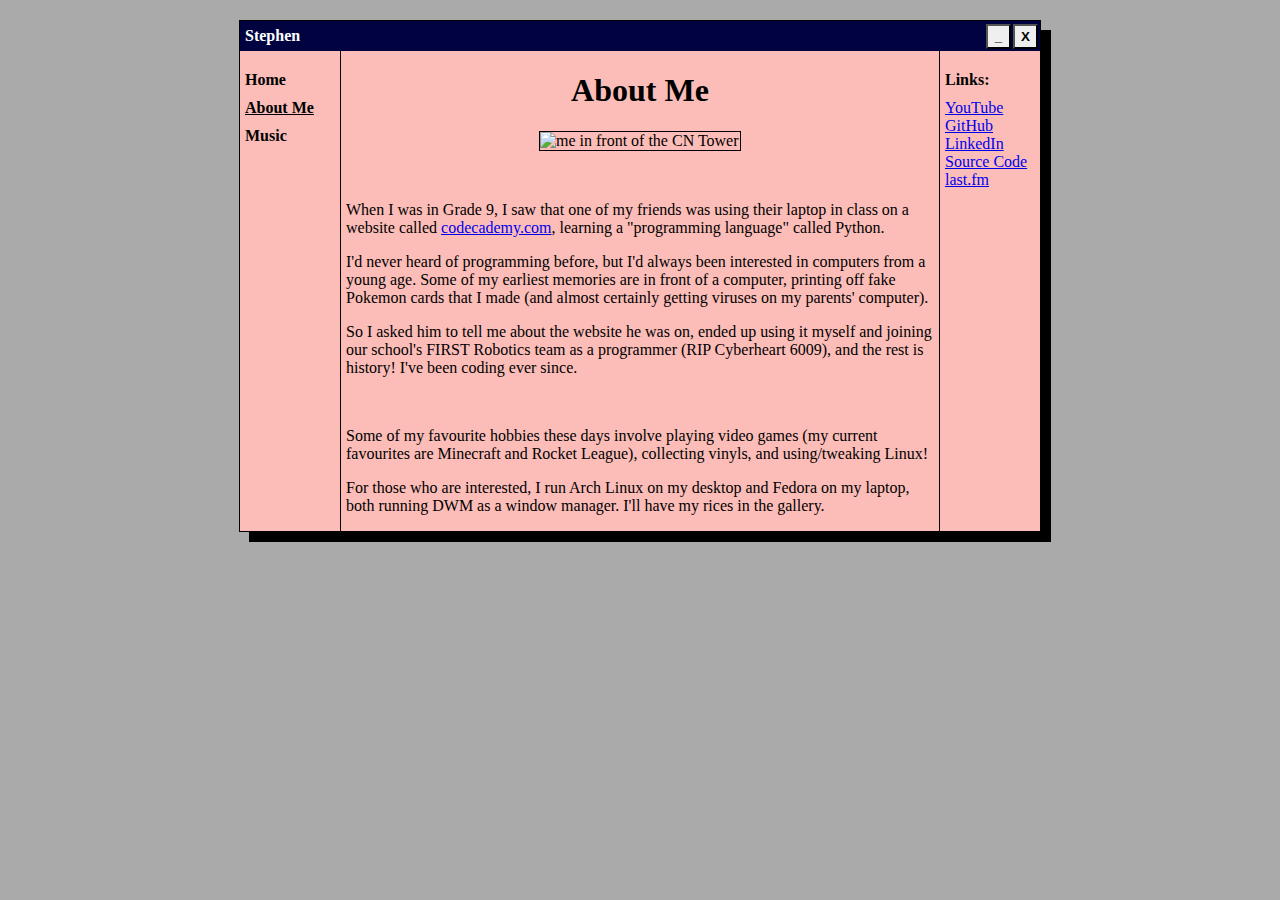
==== aboutme.html @ ee6a2c43 "NEW WEBSITE. WHAT THE FUCK" ====
<!DOCTYPE html>
<html lang="en">
    <head>
        <meta name="description" content="Webpage description goes here" />
        <meta charset="utf-8" />
        <title>About Me - Stephen Clark</title>
        <meta name="viewport" content="width=device-width, initial-scale=1" />
        <meta name="author" content="" />
        <link rel="stylesheet" href="./style.css">
        <script src="./script.js"></script>
    </head>
    <body>
        <div class="main">
            <div class="mainHeader">
                <div class="mainHeaderTitle">
                    <p>Stephen</p>
                </div>
                <div class="mainHeaderButtons">
                    <button>_</button>
                    <button>X</button>
                </div>
            </div>
            <div class="mainContent">
                <div class="mainContentLeft">
                    <a href="index.html">Home</a>
                    <a id="active" href="aboutme.html">About Me</a>
                    <a href="music.html">Music</a>
                </div>
                <div class="mainContentMiddle">
                    <div class="mainContentMiddleCenter">
                        <h1>About Me</h1>
                        <img src="./images/me.jpg" alt="me in front of the CN Tower">
                    </div>
                    <p>When I was in Grade 9, I saw that one of my friends was using their laptop in class on a website called <a href="www.codecademy.com">codecademy.com</a>, learning a "programming language" called Python.</p>
                    <p>I'd never heard of programming before, but I'd always been interested in computers from a young age. Some of my earliest memories are in front of a computer, printing off fake Pokemon cards that I made (and almost certainly getting viruses on my parents' computer).</p>
                    <p>So I asked him to tell me about the website he was on, ended up using it myself and joining our school's FIRST Robotics team as a programmer (RIP Cyberheart 6009), and the rest is history! I've been coding ever since.</p>
                    <br>
                    <p>Some of my favourite hobbies these days involve playing video games (my current favourites are Minecraft and Rocket League), collecting vinyls, and using/tweaking Linux!</p>
                    <p>For those who are interested, I run Arch Linux on my desktop and Fedora on my laptop, both running DWM as a window manager. I'll have my rices in the gallery.</p>
                </div>
                <div class="mainContentRight">
                    <div class="mainContentRightPadded">
                        <b>Links:</b>
                    </div>
                    <a href="https://youtube.com/@StephenClarkOsu">YouTube</a>
                    <a href="https://github.com/clarks03">GitHub</a>
                    <a href="https://linkedin.com/in/stephenclark25">LinkedIn</a>
                    <a href="https://github.com/clarks03/personal-website">Source Code</a>
                    <a href="https://www.last.fm/user/stephenclark25">last.fm</a>
                </div>
            </div>
        </div>
    </body>
</html>
---- style.css ----
@font-face {
    font-family: "Silkscreen";
    src: url("./fonts/w95fa/W95FA.otf");
}

body {
    font-family: "Silkscreen";
    padding: 0;
    margin: 0;
    background-color: #aaa;
    background-image: url("./images/polkadot.jpg");
    background-size: 250px;
}

.main {
    width: 80%;
    max-width: 800px;
    height: 80%;
    background-color: #fcbdb8;
    margin: auto;
    margin-top: 20px;
    margin-bottom: 30px;
    border: 1px solid black;
    box-shadow: 10px 10px black;
}

.mainHeader {
    background-color: #000340;
    color: white;
    display: flex;
    justify-content: space-between;
    align-items: center;
    height: 30px;
}

.mainHeader p {
    margin-left: 5px;
    font-weight: bold;
}

.mainHeaderButtons {
    display: flex;
}

.mainHeaderButtons button {
    height: 25px;
    width: 25px;
    margin-right: 2px;
    font-weight: bold;
    border-radius: 0;
}

.mainContent {
    display: grid;
    grid-template-columns: 100px auto 100px;
}

.mainContentLeft {
    margin: 5px;
    margin-top: 20px;
    font-weight: bold;
    display: flex;
    flex-direction: column;
}

.mainContentLeft a {
    margin-bottom: 10px;
    color: black;
    text-decoration: none;
}

.mainContentLeft #active {
    text-decoration: underline;
}

.mainContentLeft a:hover {
    text-decoration: underline;
    color: #333;
}

.mainContentMiddle {
    border-left: 1px solid black;
    border-right: 1px solid black;
}

.mainContentMiddle h2 {
    margin-left: 5px;
}

.mainContentMiddle p {
    margin-left: 5px;
    margin-right: 5px;
}

.mainContentMiddle hr {
    border: none;
    border-bottom: 1px solid black;
}

.mainContentMiddleCenter {
    display: flex;
    flex-direction: column;
    align-items: center;
    margin-bottom: 50px;
}

.mainContentMiddleCenter img {
    width: 200px;
    border: 1px solid black;
}

.mainContentRight {
    margin-left: 5px;
    margin-top: 20px;
}

.mainContentRight a {
    margin: 0;
}

.mainContentRightPadded {
    margin-bottom: 10px;
}

.vinylEntry {
    margin-left: 30px;
}

.vinylEntryInfo {
    display: flex;
    align-items: center;
}

.vinylEntryInfo img {
    width: 100px;
    height: 100px;
    /* margin-left: 30px; */
    border: 1px solid black;
    margin-top: 10px;
}

.vinylEntryInfo h3,h4 {
    margin-left: 20px;
}
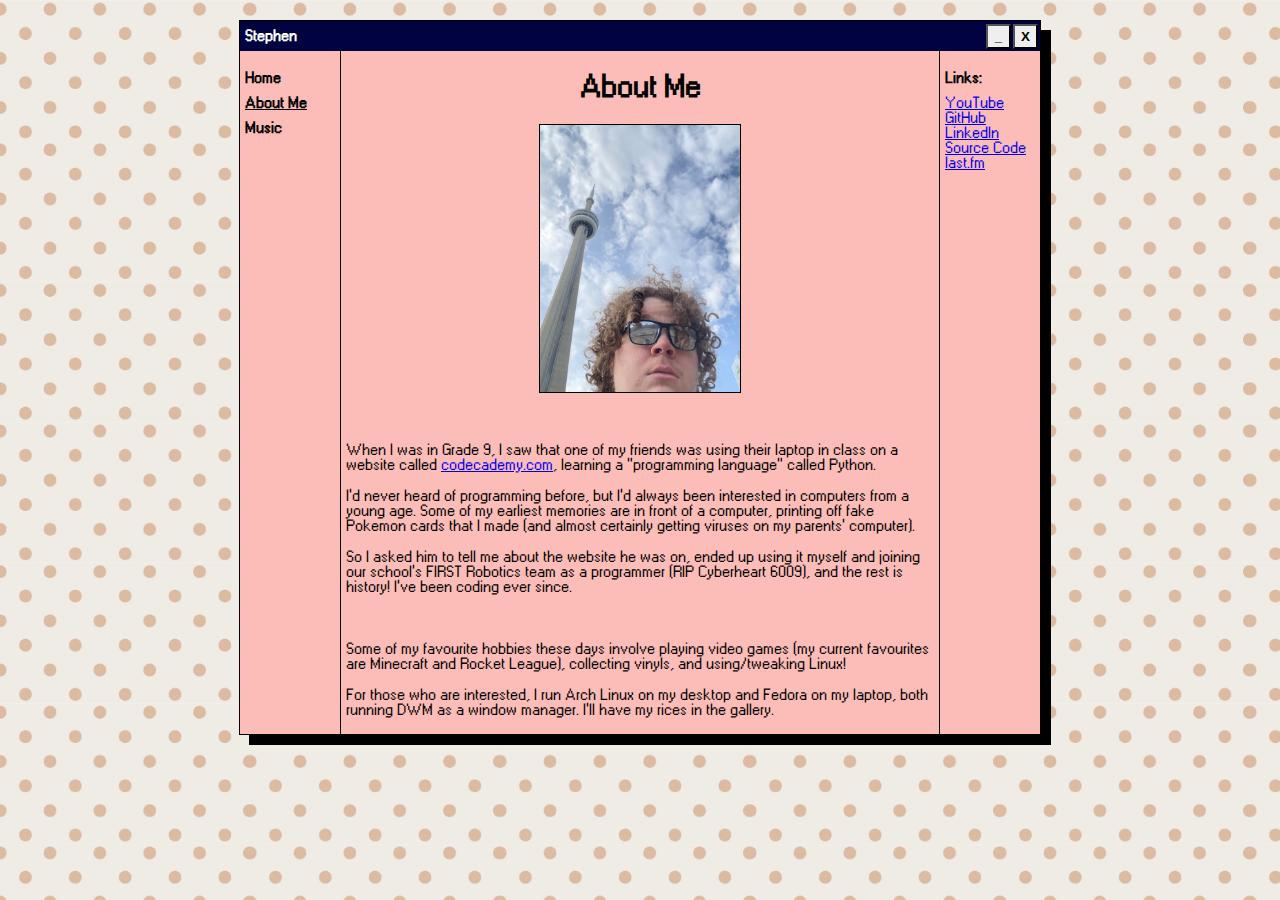
==== commit e0c1798d: "added the icon to the about me and music pages as well" ====
--- a/aboutme.html
+++ b/aboutme.html
@@ -7,6 +7,7 @@
         <meta name="viewport" content="width=device-width, initial-scale=1" />
         <meta name="author" content="" />
         <link rel="stylesheet" href="./style.css">
+        <link rel="icon" type="image/x-icon" href="spheal.webp">
         <script src="./script.js"></script>
     </head>
     <body>
--- a/style.css
+++ b/style.css
@@ -7,7 +7,6 @@
     font-family: "Silkscreen";
     padding: 0;
     margin: 0;
-    background-color: #aaa;
     background-image: url("./images/polkadot.jpg");
     background-size: 250px;
 }
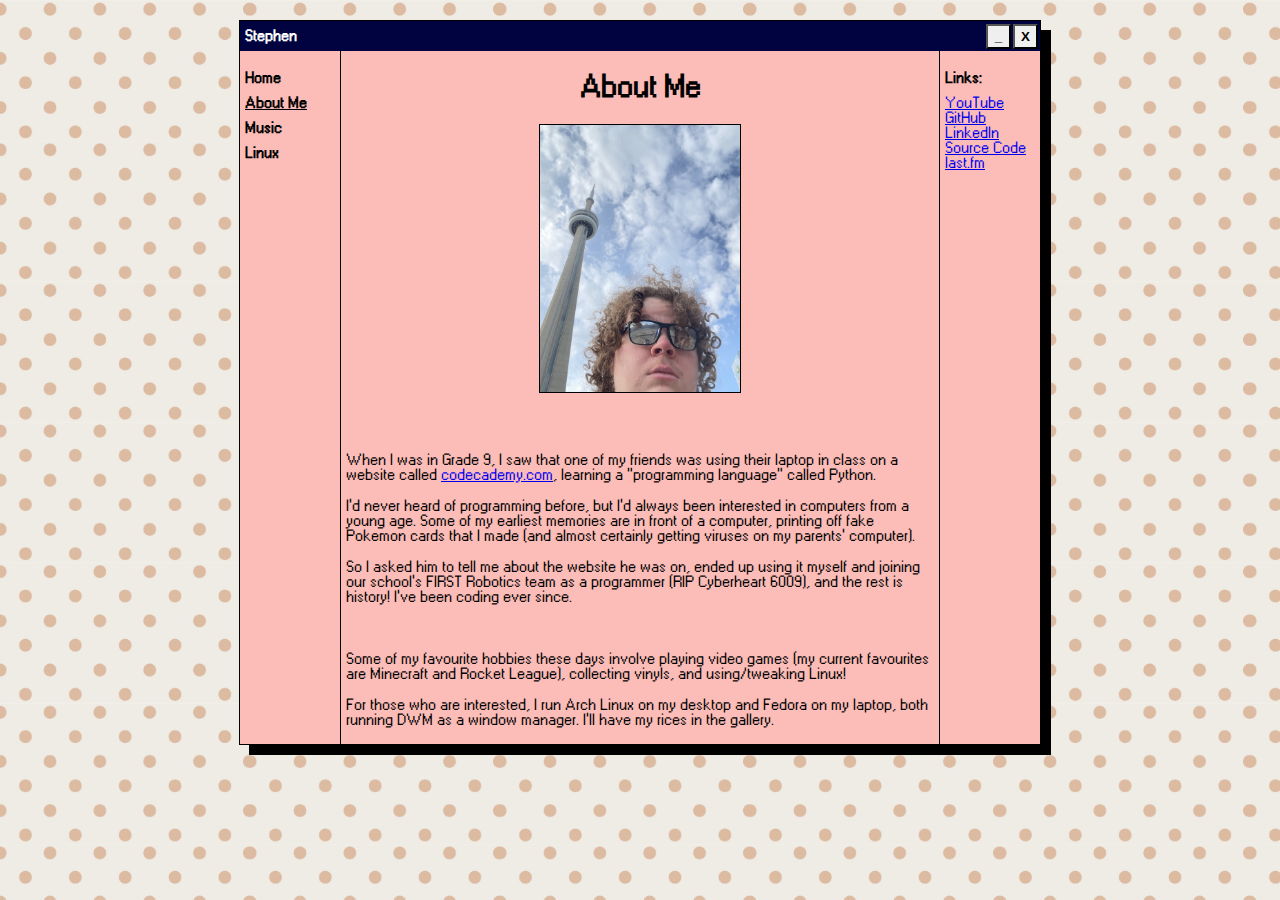
==== commit 1dee46df: "re-added the white album to music page, added linux page" ====
--- a/aboutme.html
+++ b/aboutme.html
@@ -26,6 +26,7 @@
                     <a href="index.html">Home</a>
                     <a id="active" href="aboutme.html">About Me</a>
                     <a href="music.html">Music</a>
+                    <a href="linux.html">Linux</a>
                 </div>
                 <div class="mainContentMiddle">
                     <div class="mainContentMiddleCenter">
--- a/style.css
+++ b/style.css
@@ -82,7 +82,23 @@
     border-right: 1px solid black;
 }
 
+.mainContentMiddle img {
+    width: 100%;
+    border: 1px solid black;
+    margin: 0 auto;
+    margin-bottom: 10px;
+}
+
+
 .mainContentMiddle h2 {
+    margin-left: 5px;
+}
+
+.mainContentMiddle h3 {
+    margin-left: 5px;
+}
+
+.mainContentMiddle h4 {
     margin-left: 5px;
 }
 
@@ -106,6 +122,17 @@
 .mainContentMiddleCenter img {
     width: 200px;
     border: 1px solid black;
+}
+
+.mainContentMiddleImg {
+    width: 100%;
+    display: flex;
+    justify-content: center;
+    align-items: center;
+}
+
+.mainContentMiddleImg a {
+    width: 90%;
 }
 
 .mainContentRight {
@@ -136,8 +163,6 @@
     /* margin-left: 30px; */
     border: 1px solid black;
     margin-top: 10px;
+    margin-left: 10px;
+    margin-right: 10px;
 }
-
-.vinylEntryInfo h3,h4 {
-    margin-left: 20px;
-}
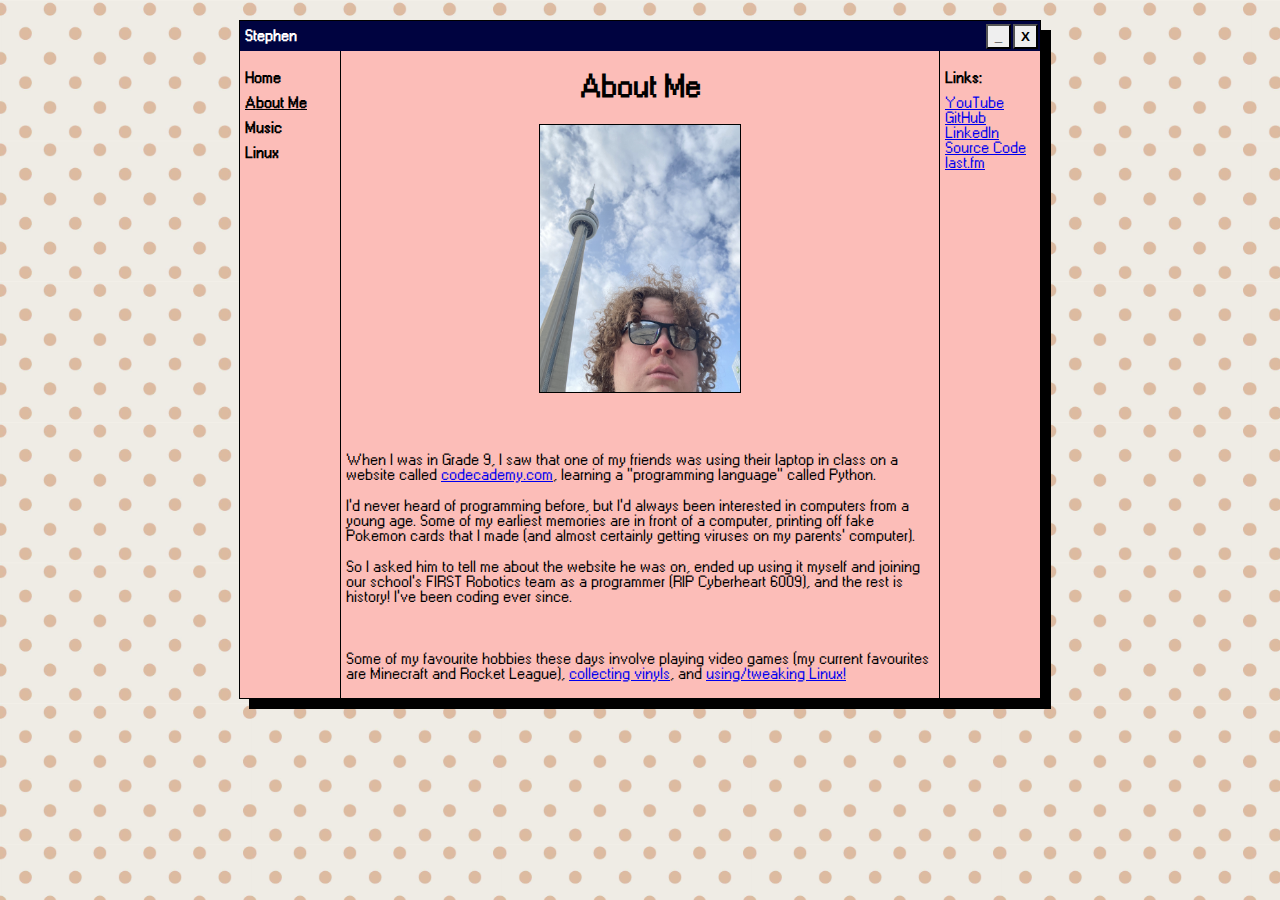
==== commit 5b2db414: "added laptop rice to linux page, added hyperlinks on about me" ====
--- a/aboutme.html
+++ b/aboutme.html
@@ -37,8 +37,7 @@
                     <p>I'd never heard of programming before, but I'd always been interested in computers from a young age. Some of my earliest memories are in front of a computer, printing off fake Pokemon cards that I made (and almost certainly getting viruses on my parents' computer).</p>
                     <p>So I asked him to tell me about the website he was on, ended up using it myself and joining our school's FIRST Robotics team as a programmer (RIP Cyberheart 6009), and the rest is history! I've been coding ever since.</p>
                     <br>
-                    <p>Some of my favourite hobbies these days involve playing video games (my current favourites are Minecraft and Rocket League), collecting vinyls, and using/tweaking Linux!</p>
-                    <p>For those who are interested, I run Arch Linux on my desktop and Fedora on my laptop, both running DWM as a window manager. I'll have my rices in the gallery.</p>
+                    <p>Some of my favourite hobbies these days involve playing video games (my current favourites are Minecraft and Rocket League), <a href="music.html">collecting vinyls</a>, and <a href="linux.html">using/tweaking Linux!</a></p>
                 </div>
                 <div class="mainContentRight">
                     <div class="mainContentRightPadded">
